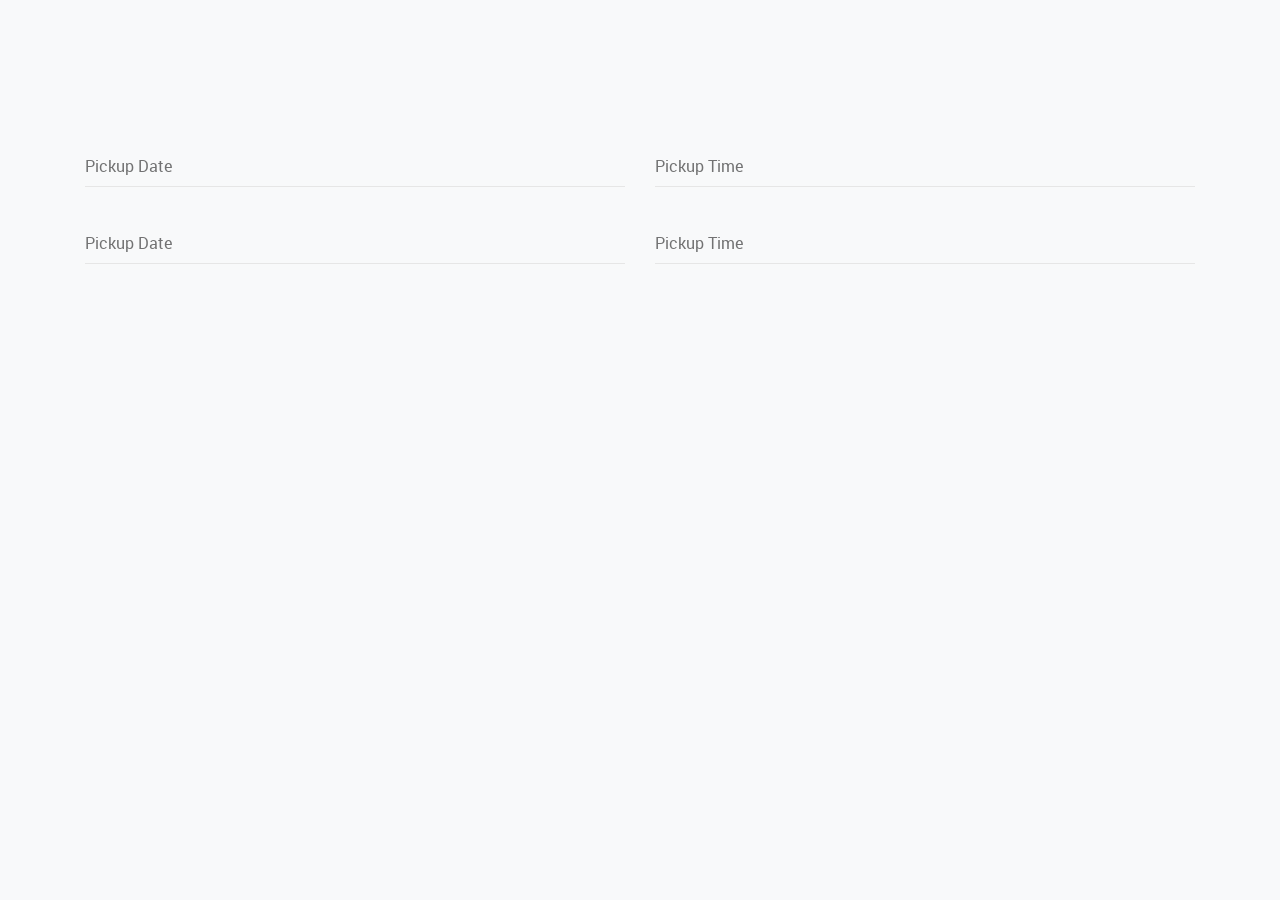
==== index.html @ 1c68bc59 "getPickup, getDrop, getDuration functions added" ====
<!DOCTYPE html>
<html lang="en">

<head>
    <meta charset="UTF-8">
    <meta name="viewport" content="width=device-width, initial-scale=1.0">
    <link rel="stylesheet" type="text/css" href="styles.css">
    <title>Document</title>
</head>

<body>
    <div class="container">
        <div class="row">
            <div class="col-sm">
                <!--Date picker -->
                <div class="form-group pmd-textfield pmd-textfield-floating-label">
                    <label class="control-label" for="pickupDate">Pickup Date</label>
                    <input type="text" class="form-control" id="pickupDate">
                </div>
            </div>
            <div class="col-sm">
                <!--Time picker -->
                <div class="form-group pmd-textfield pmd-textfield-floating-label">
                    <label class="control-label" for="pickupTime">Pickup Time</label>
                    <input type="text" class="form-control" id="pickupTime">
                </div>
            </div>
        </div>

        <div class="row">
            <div class="col-sm">
                <!--Date picker -->
                <div class="form-group pmd-textfield pmd-textfield-floating-label">
                    <label class="control-label" for="dropDate">Pickup Date</label>
                    <input type="text" class="form-control" id="dropDate">
                </div>
            </div>
            <div class="col-sm">
                <!--Time picker -->
                <div class="form-group pmd-textfield pmd-textfield-floating-label">
                    <label class="control-label" for="dropTime">Pickup Time</label>
                    <input type="text" class="form-control" id="dropTime">
                </div>
            </div>
        </div>
    </div>

    <!-- jquery JS -->
    <script type="text/javascript" src="https://code.jquery.com/jquery-3.3.1.min.js"></script>

    <!-- Popper JS -->
    <script src="https://cdnjs.cloudflare.com/ajax/libs/popper.js/1.12.9/umd/popper.min.js"></script>

    <!-- Bootstrap js -->
    <script type="text/javascript"
        src="https://stackpath.bootstrapcdn.com/bootstrap/4.3.1/js/bootstrap.min.js"></script>

    <!-- Propeller textfield js -->
    <script type="text/javascript" src="./dist/js/propeller.min.js"></script>

    <!-- Datepicker moment with locales -->
    <script type="text/javascript" language="javascript"
        src="./components/datetimepicker/js/moment-with-locales.js"></script>

    <!-- Propeller Bootstrap datetimepicker -->
    <script type="text/javascript" language="javascript"
        src="./components/datetimepicker/js/bootstrap-datetimepicker.js"></script>

    <script src="./index.js"></script>
</body>

</html>
---- styles.css ----
/* Bootstrap css */
@import "https://stackpath.bootstrapcdn.com/bootstrap/4.3.1/css/bootstrap.min.css";

/* Google Material icons */
@import "http://fonts.googleapis.com/icon?family=Material+Icons";

/* Propeller css */
@import "./dist/css/propeller.min.css";

/* Bootstrap datetimepicker */
@import "./components/datetimepicker/css/bootstrap-datetimepicker.css";

/* Propeller datetimepicker */
@import "./components/datetimepicker/css/pmd-datetimepicker.css";

body {
    margin-top: 10%;
}
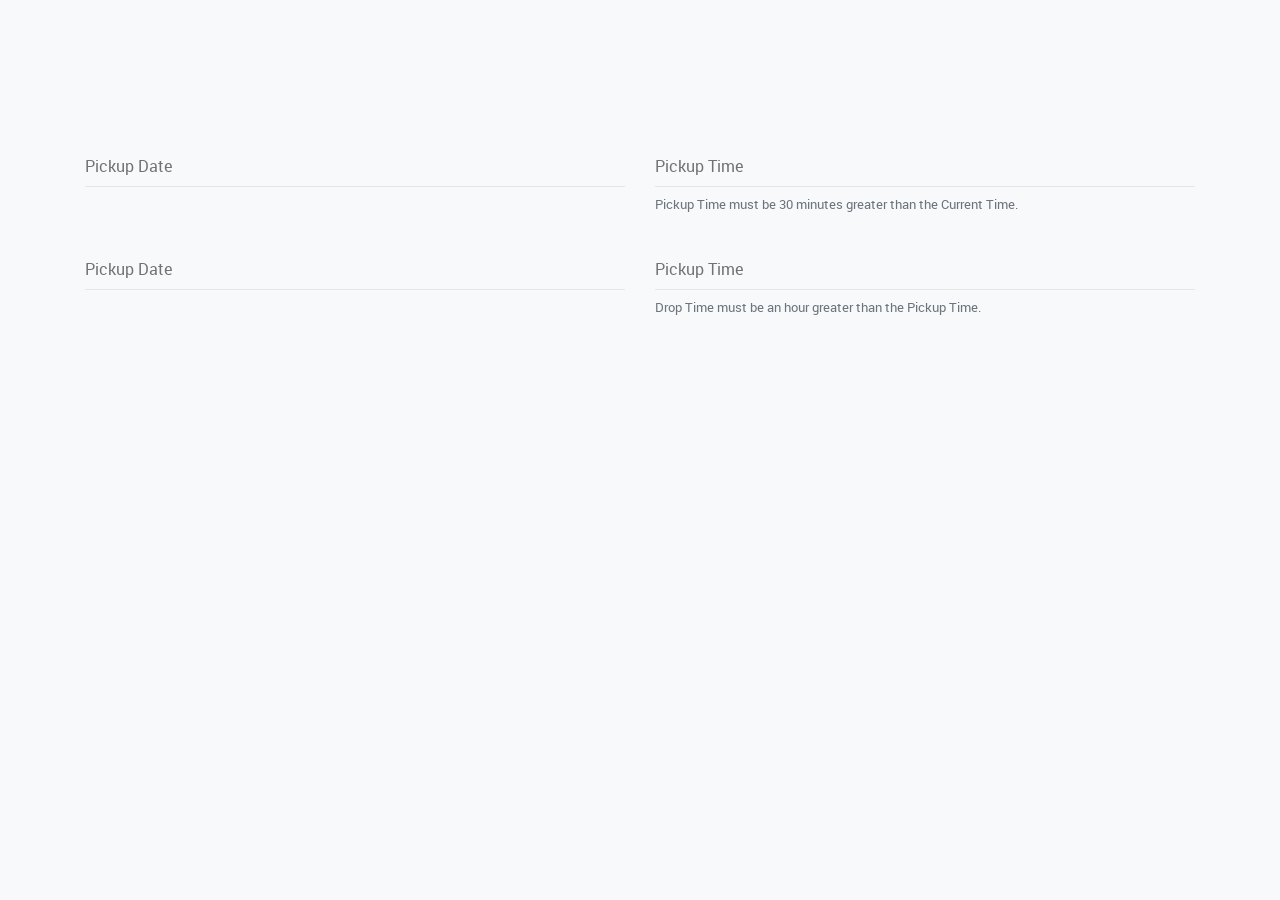
==== commit b65fe04b: "setIntervaal turned off for Pickup and Drop Time." ====
--- a/index.html
+++ b/index.html
@@ -23,6 +23,9 @@
                 <div class="form-group pmd-textfield pmd-textfield-floating-label">
                     <label class="control-label" for="pickupTime">Pickup Time</label>
                     <input type="text" class="form-control" id="pickupTime">
+                    <small class="form-text text-muted">
+                        Pickup Time must be 30 minutes greater than the Current Time.
+                    </small>
                 </div>
             </div>
         </div>
@@ -40,6 +43,9 @@
                 <div class="form-group pmd-textfield pmd-textfield-floating-label">
                     <label class="control-label" for="dropTime">Pickup Time</label>
                     <input type="text" class="form-control" id="dropTime">
+                    <small class="form-text text-muted">
+                        Drop Time must be an hour greater than the Pickup Time.
+                    </small>
                 </div>
             </div>
         </div>
